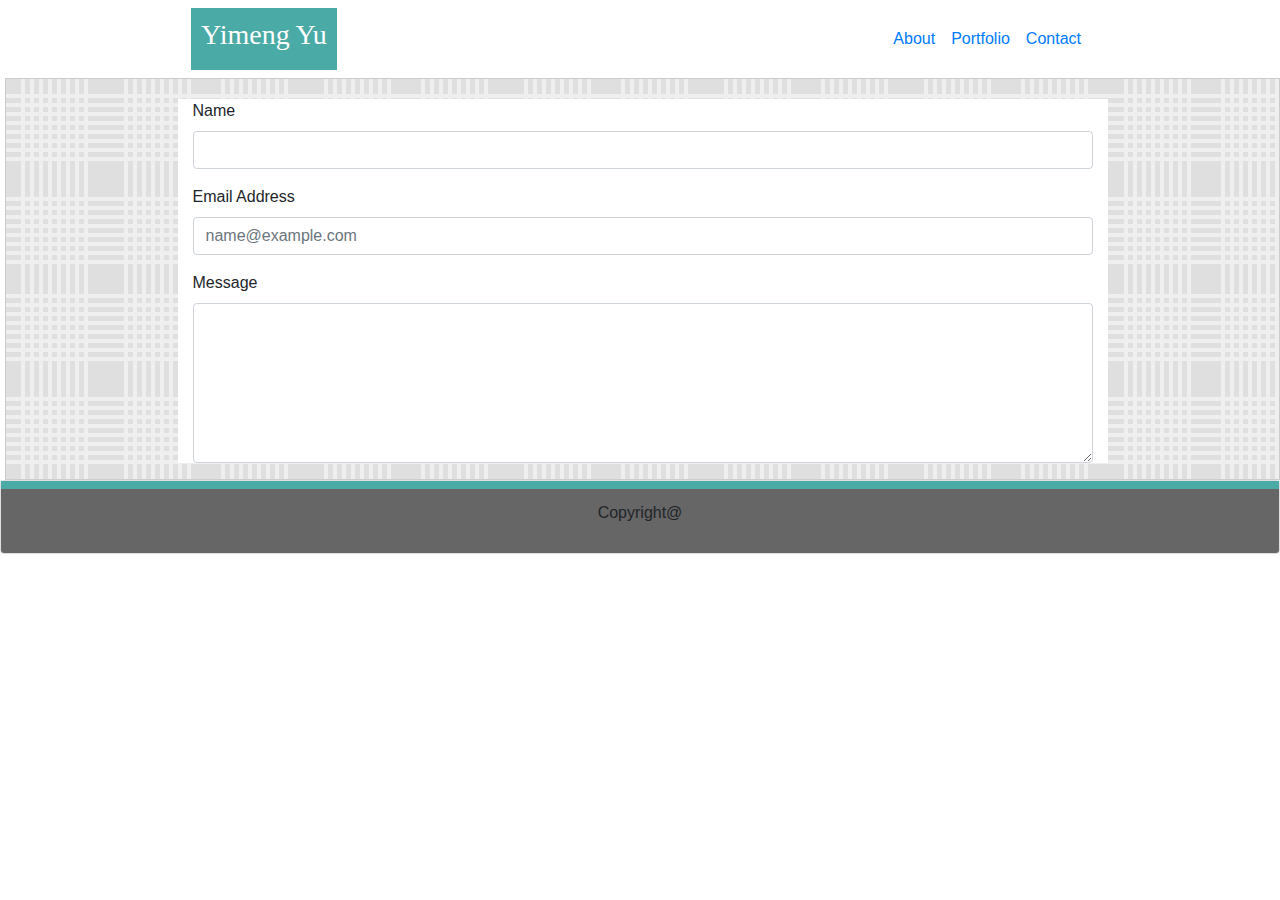
==== contact.html @ 4173ffa5 "update Navbar and README" ====
<!doctype html>
<html lang="en">
  <head>
    <!-- Required meta tags -->
    <meta charset="utf-8">
    <meta name="viewport" content="width=device-width, initial-scale=1, shrink-to-fit=no">

    <!-- Bootstrap CSS -->
    <link rel="stylesheet" href="https://stackpath.bootstrapcdn.com/bootstrap/4.3.1/css/bootstrap.min.css" integrity="sha384-ggOyR0iXCbMQv3Xipma34MD+dH/1fQ784/j6cY/iJTQUOhcWr7x9JvoRxT2MZw1T" crossorigin="anonymous">

    <title>My Portfolio</title>
    <link rel="stylesheet" href="style.css">

  </head>
  <body>
      <header>
          <div class="container" style="max-width: 960px;">
              <nav class="navbar navbar-expand-lg">
                  <a class="navbar-brand nameText" href="index.html"><h3>Yimeng Yu</h3></a>
                  <div class="navbar-nav ml-auto">
                      <a class="nav-item nav-link active" href="index.html">About</a>
                      <a class="nav-item nav-link" href="portfolio.html">Portfolio</a>
                      <a class="nav-item nav-link" href="contact.html">Contact</a>
                  </div>
              </nav>
          </div> 
        </header>

<div class="bodycontainer">
    <div class="container" style="max-width: 960px;">
    <div class="portfoliocontainer">
    <div class="container" style="max-width: 960px; margin-top: 20px;">
    <form>
        <div class="form-group">
            <label for="exampleFormControlInput1">Name</label>
            <input type="text" class="form-control" id="formGroupExampleInput" place="Name">
        </div>
        <div class="form-group">
            <label for="exampleFormControlInput1">Email Address</label>
            <input type="email" class="form-control" id="exampleFormControlInput" placeholder="name@example.com">
        </div>
        <div class="form-group">
            <label for="exampleFormControlIextareal1">Message</label>
            <textarea class="form-control" id="exampleFormControlTextarea1" row="3" style="height: 160px;"></textarea>
        </div>
    </form>
    </div>
    </div>
    </div>
</div>

<div class="container">
    <div class="row">
        <div class="beforefooter">

        </div>
    </div>
</div>
<div class="card">
    <div class="card-footer">
      <p class="text-center">Copyright@</p>
    </div>
</div>

<script src="https://code.jquery.com/jquery-3.3.1.slim.min.js" integrity="sha384-q8i/X+965DzO0rT7abK41JStQIAqVgRVzpbzo5smXKp4YfRvH+8abtTE1Pi6jizo" crossorigin="anonymous"></script>
    <script src="https://cdnjs.cloudflare.com/ajax/libs/popper.js/1.14.7/umd/popper.min.js" integrity="sha384-UO2eT0CpHqdSJQ6hJty5KVphtPhzWj9WO1clHTMGa3JDZwrnQq4sF86dIHNDz0W1" crossorigin="anonymous"></script>
    <script src="https://stackpath.bootstrapcdn.com/bootstrap/4.3.1/js/bootstrap.min.js" integrity="sha384-JjSmVgyd0p3pXB1rRibZUAYoIIy6OrQ6VrjIEaFf/nJGzIxFDsf4x0xIM+B07jRM" crossorigin="anonymous"></script>
</body>

</html>
---- style.css ----
/* .name{
    background-color: #4aaaa5;
    text-align: center;
    font-family: "Georgia", Times, Times New Roman, serif;
} */

.nameText {
    color: white;
    font-size: 25px;
    background-color: #4aaaa5;
    text-align: center;
    font-family: "Georgia", Times, Times New Roman, serif;
    padding: 10px;
    margin-bottom: 0px;
}

/* ul { */
    /* float: right; */
    /* overflow: hidden;
    list-style-type: none;
    text-align: center; */
/* } */
/* li {
    float: right;
}*/

.bodycontainer {
    background-image: url(Images/cloth.png);  
    background-repeat: repeat;
    margin-left: 5px;
    border: 1px solid #cccccc
}

#card-image {
    width: 200px;
    height: 200px;
}

.portfoliocontainer {
    background-color: white;
}

.image-text {
    font-family: "Arial", "Helvetica Neue", Helvetica, sans-serif;
    color: white;
    background-color: #4aaaa5;
    width: 100%;
    text-align: center;
}
.card-img-overlay {
    position: absolute;
    top: 75%;
    padding: 0px;
    
}
.card-img {
    width: 100%;
    height: 200px;
}
.card-footer {
    background-color: #666666;
    border-top: 8px solid #4aaaa5;
}
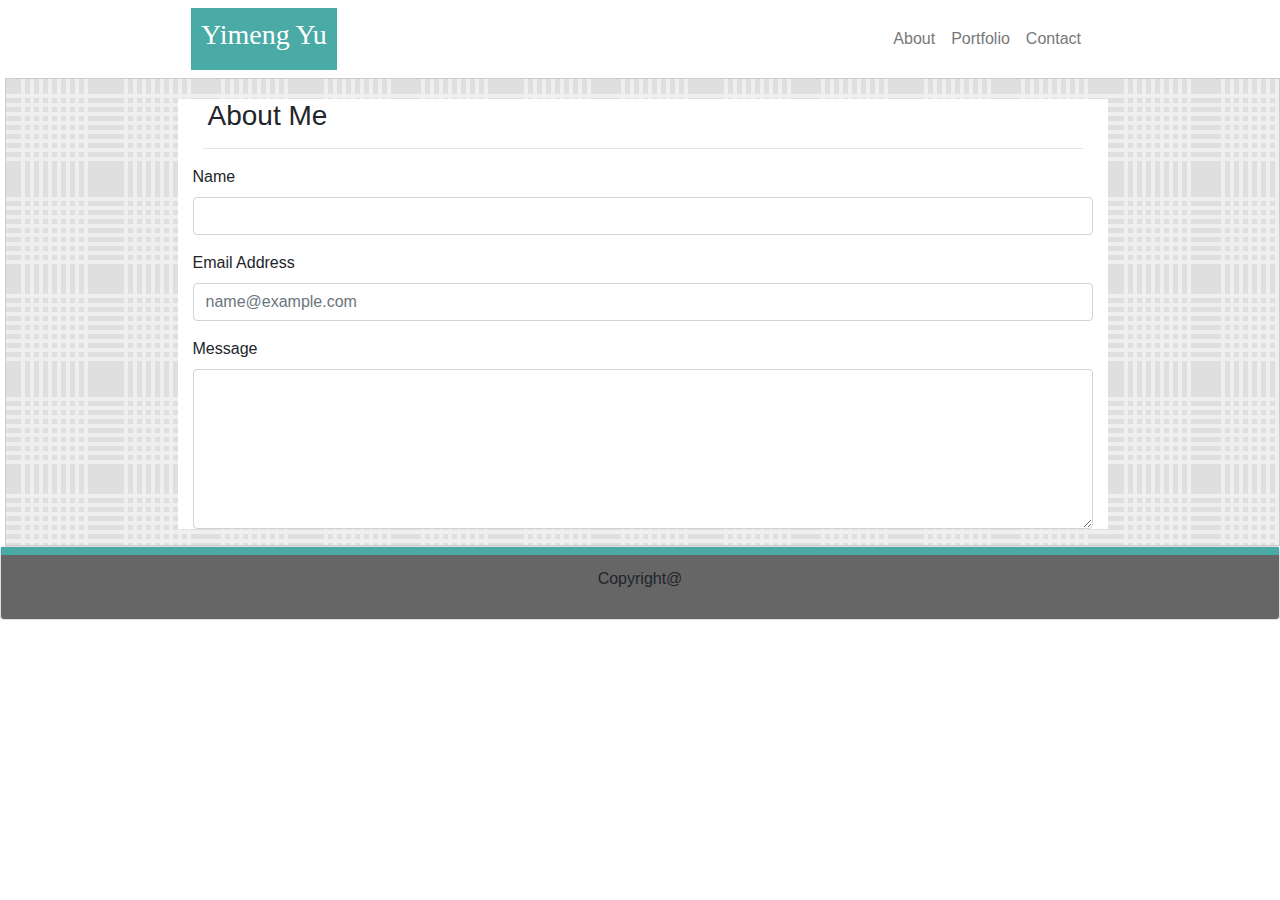
==== commit 7e146668: "update line for Portfolio and Contact" ====
--- a/contact.html
+++ b/contact.html
@@ -30,6 +30,13 @@
     <div class="container" style="max-width: 960px;">
     <div class="portfoliocontainer">
     <div class="container" style="max-width: 960px; margin-top: 20px;">
+    
+    <!-- <div class="card margin-top: 20px; mt-3 mb-3" style="max-width: 960px;"> -->
+        <div class="col-md">
+        <h3>About Me</h3>
+        </div>
+        <hr style="margin-left: 10px; margin-right: 10px">
+
     <form>
         <div class="form-group">
             <label for="exampleFormControlInput1">Name</label>
--- a/style.css
+++ b/style.css
@@ -64,3 +64,13 @@
     border-top: 8px solid #4aaaa5;
 }
 
+.nav-link {
+    color: #777777;
+    font-family: "Arial", "Helvetica Neue", Helvetica, sans-serif;
+}
+
+@media screen and (max-width: 640px) {
+    .navbar-nav {
+        width: 100%;
+    }
+}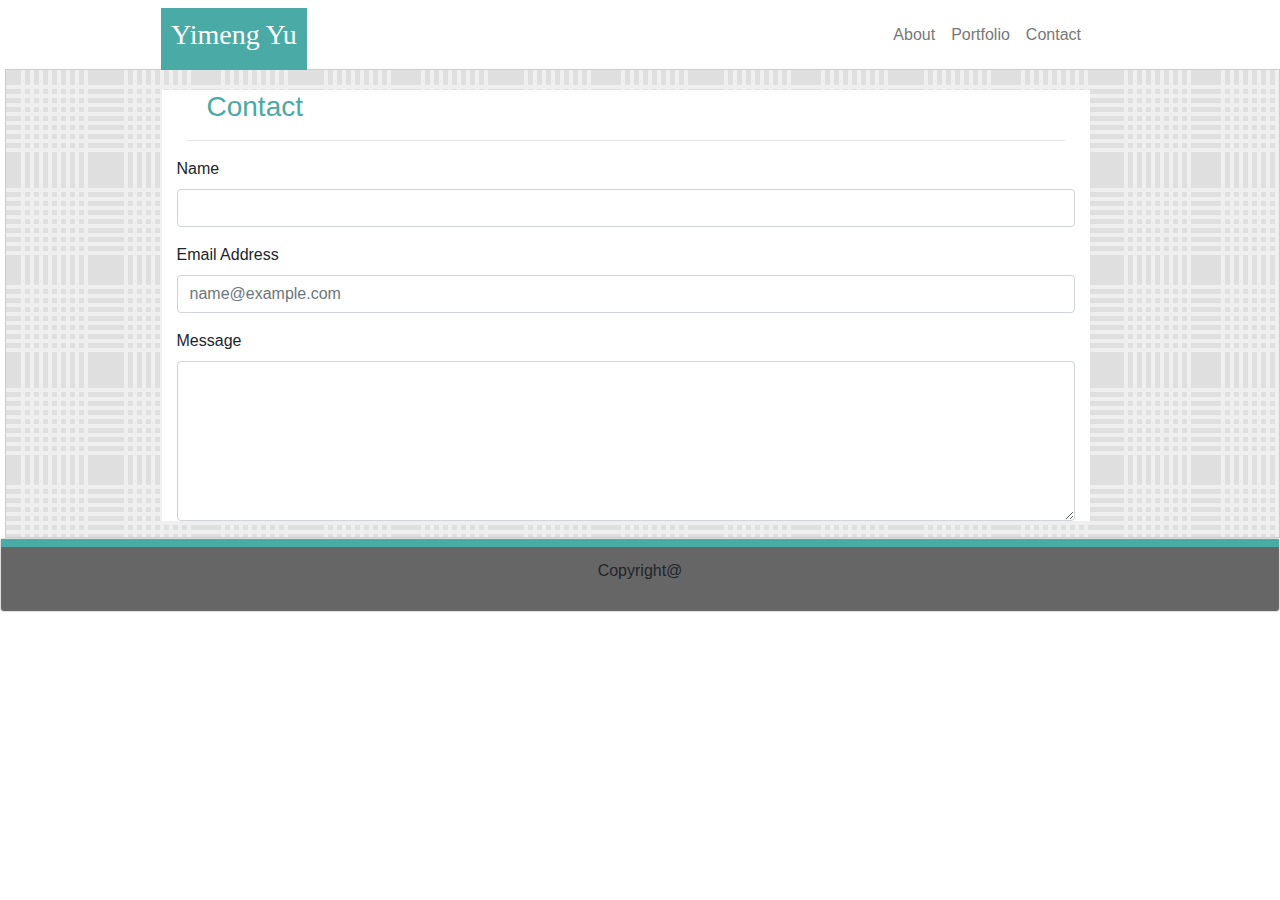
==== commit 00fc5df0: "update text color" ====
--- a/contact.html
+++ b/contact.html
@@ -8,7 +8,7 @@
     <!-- Bootstrap CSS -->
     <link rel="stylesheet" href="https://stackpath.bootstrapcdn.com/bootstrap/4.3.1/css/bootstrap.min.css" integrity="sha384-ggOyR0iXCbMQv3Xipma34MD+dH/1fQ784/j6cY/iJTQUOhcWr7x9JvoRxT2MZw1T" crossorigin="anonymous">
 
-    <title>My Portfolio</title>
+    <title>Bootstrap Portfolio</title>
     <link rel="stylesheet" href="style.css">
 
   </head>
@@ -33,7 +33,9 @@
     
     <!-- <div class="card margin-top: 20px; mt-3 mb-3" style="max-width: 960px;"> -->
         <div class="col-md">
-        <h3>About Me</h3>
+        <div class="bodyHeaderText">
+            <h3>Contact</h3>
+        </div>
         </div>
         <hr style="margin-left: 10px; margin-right: 10px">
 
--- a/style.css
+++ b/style.css
@@ -13,7 +13,8 @@
     text-align: center;
     font-family: "Georgia", Times, Times New Roman, serif;
     padding: 10px;
-    margin-bottom: 0px;
+    margin-bottom: -8.5px;
+    margin-left: -30px;
 }
 
 /* ul { */
@@ -40,6 +41,8 @@
 
 .portfoliocontainer {
     background-color: white;
+    margin-right: 18px;
+    margin-left: -16px;
 }
 
 .image-text {
@@ -69,8 +72,29 @@
     font-family: "Arial", "Helvetica Neue", Helvetica, sans-serif;
 }
 
+.navbar-nav {
+    margin-left: auto;
+}
+
+.bodyHeaderText {
+    color: #4aaaa5;
+    font-family: "Arial", "Helvetica Neue", Helvetica, sans-serif;
+    margin: 15px;
+    
+}
+
 @media screen and (max-width: 640px) {
+    .nameText {
+        width: 100%;
+        /* background-color: red; */
+    }
     .navbar-nav {
-        width: 100%;
+        margin-left: 160px;
+        display: flex;
+        flex-direction: row;
+    }
+    .nav-item {
+        margin-left: 20px;
+        margin-right: 20px;
     }
 }